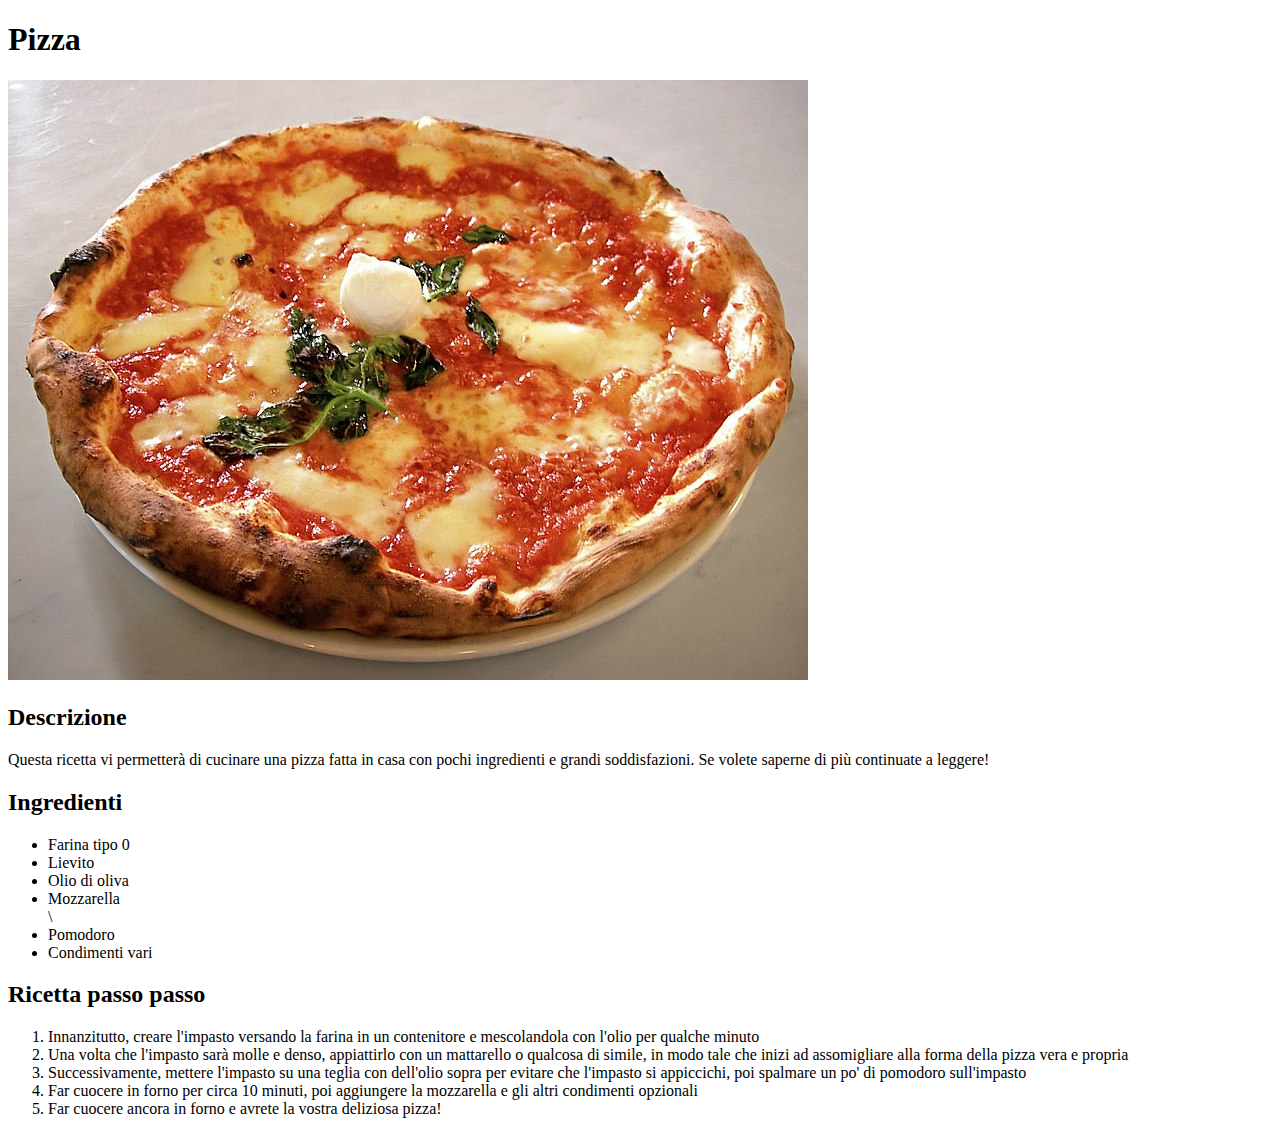
==== recipes/pizza.html @ 3370774f "Iniziato a creare il sito, creato e modificato l'index e fatto la pagina per la pizza" ====
<!DOCTYPE html>
<html lang="en">
<head>
    <meta charset="UTF-8">
    <meta name="viewport" content="width=device-width, initial-scale=1.0">
    <title>Document</title>
</head>
<body>
    
</body>
</html>

<h1>Pizza</h1>
<img src="../img/pizza_img.jpg" alt="Pizza napoletana">
<h2>Descrizione</h2>
<p>Questa ricetta vi permetterà di cucinare una pizza fatta in casa con pochi ingredienti e grandi soddisfazioni. Se volete saperne di più continuate a leggere!</p>
<h2>Ingredienti</h2>
<ul>
    <li>Farina tipo 0</li>
    <li>Lievito</li>
    <li>Olio di oliva</li>
    <li>Mozzarella</li>\
    <li>Pomodoro</li>
    <li>Condimenti vari</li>
</ul>
<h2>Ricetta passo passo</h2>
<ol>
    <li>Innanzitutto, creare l'impasto versando la farina in un contenitore e mescolandola con l'olio per qualche minuto</li>
    <li>Una volta che l'impasto sarà molle e denso, appiattirlo con un mattarello o qualcosa di simile, in modo tale che inizi ad assomigliare alla forma della pizza vera e propria</li>
    <li>Successivamente, mettere l'impasto su una teglia con dell'olio sopra per evitare che l'impasto si appiccichi, poi spalmare un po' di pomodoro sull'impasto</li>
    <li>Far cuocere in forno per circa 10 minuti, poi aggiungere la mozzarella e gli altri condimenti opzionali</li>
    <li>Far cuocere ancora in forno e avrete la vostra deliziosa pizza!</li>
</ol>
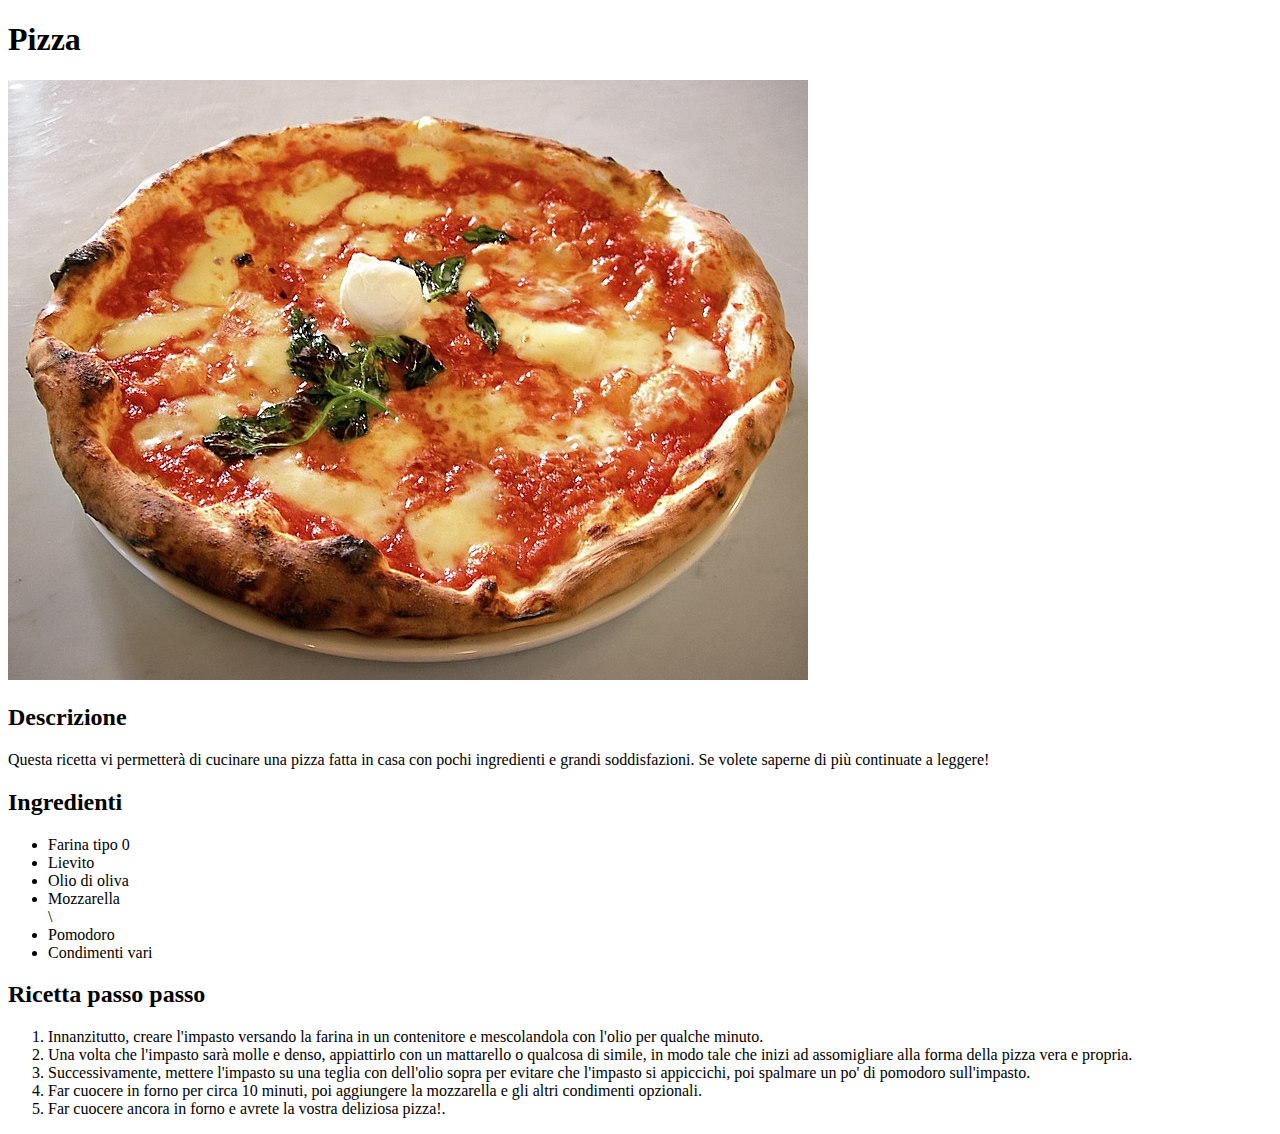
==== commit 8aa3e58b: "aggiunto le pagine lasagna e spaghetti, con struttura esattamente uguale a quella della pagina pizza" ====
--- a/recipes/pizza.html
+++ b/recipes/pizza.html
@@ -25,9 +25,9 @@
 </ul>
 <h2>Ricetta passo passo</h2>
 <ol>
-    <li>Innanzitutto, creare l'impasto versando la farina in un contenitore e mescolandola con l'olio per qualche minuto</li>
-    <li>Una volta che l'impasto sarà molle e denso, appiattirlo con un mattarello o qualcosa di simile, in modo tale che inizi ad assomigliare alla forma della pizza vera e propria</li>
-    <li>Successivamente, mettere l'impasto su una teglia con dell'olio sopra per evitare che l'impasto si appiccichi, poi spalmare un po' di pomodoro sull'impasto</li>
-    <li>Far cuocere in forno per circa 10 minuti, poi aggiungere la mozzarella e gli altri condimenti opzionali</li>
-    <li>Far cuocere ancora in forno e avrete la vostra deliziosa pizza!</li>
+    <li>Innanzitutto, creare l'impasto versando la farina in un contenitore e mescolandola con l'olio per qualche minuto.</li>
+    <li>Una volta che l'impasto sarà molle e denso, appiattirlo con un mattarello o qualcosa di simile, in modo tale che inizi ad assomigliare alla forma della pizza vera e propria.</li>
+    <li>Successivamente, mettere l'impasto su una teglia con dell'olio sopra per evitare che l'impasto si appiccichi, poi spalmare un po' di pomodoro sull'impasto.</li>
+    <li>Far cuocere in forno per circa 10 minuti, poi aggiungere la mozzarella e gli altri condimenti opzionali.</li>
+    <li>Far cuocere ancora in forno e avrete la vostra deliziosa pizza!.</li>
 </ol>